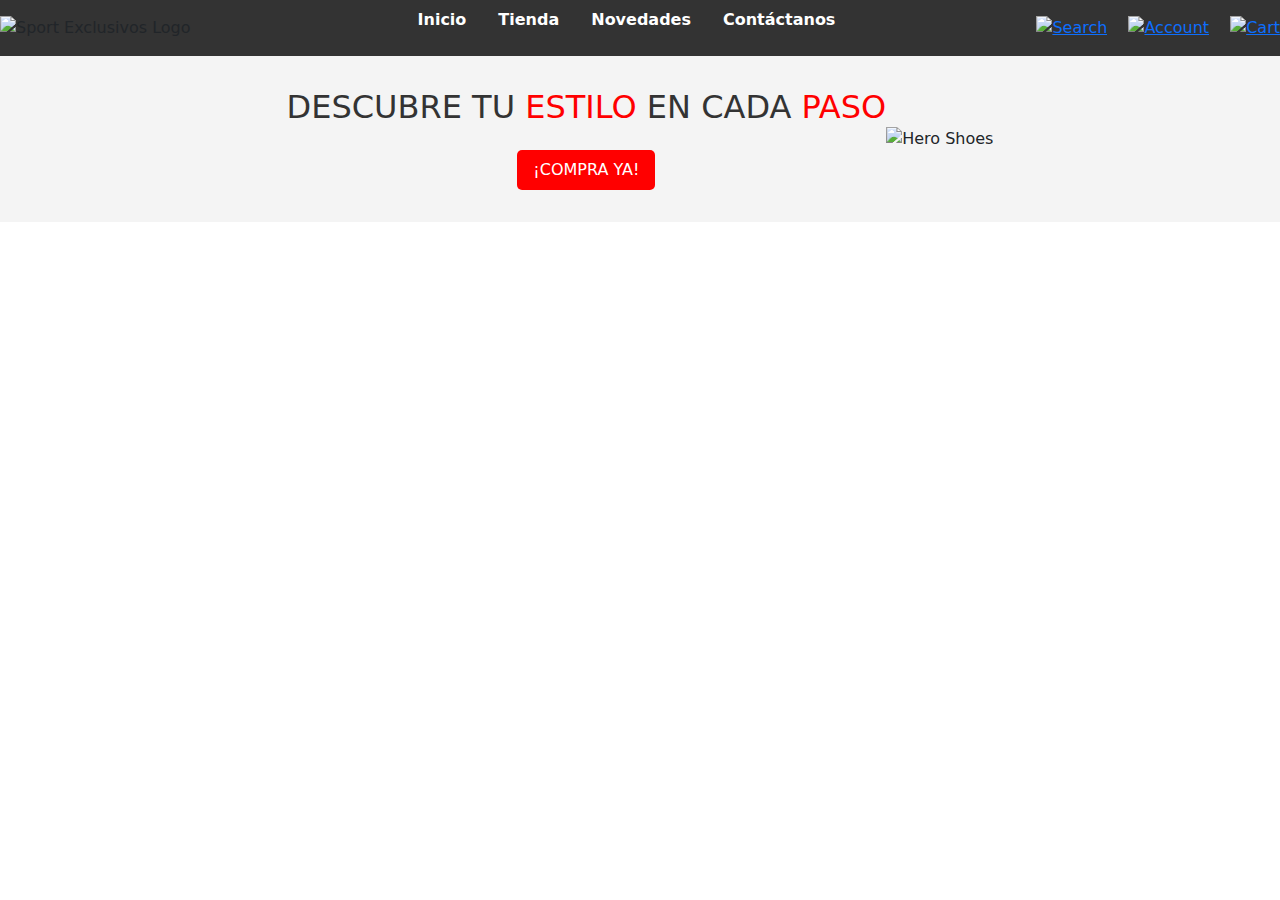
==== index.html @ be6d2099 "create directories" ====
<!DOCTYPE html>
<html lang="es">
<head>
    <meta charset="UTF-8">
    <meta name="viewport" content="width=device-width, initial-scale=1.0">
    <title>Sport Exclusivos</title>
    <link rel="stylesheet" href="styles.css">
    <link href="https://cdn.jsdelivr.net/npm/bootstrap@5.3.3/dist/css/bootstrap.min.css" rel="stylesheet" integrity="sha384-QWTKZyjpPEjISv5WaRU9OFeRpok6YctnYmDr5pNlyT2bRjXh0JMhjY6hW+ALEwIH" crossorigin="anonymous">
</head>
<body>
    <header>
        <nav class="navbar">
            <div class="logo">
                <img src="./assets/LOGO SPORT EXCLUSIVE.png" alt="Sport Exclusivos Logo">
            </div>
            <ul class="nav-links">
                <li><a href="#inicio">Inicio</a></li>
                <li><a href="#tienda">Tienda</a></li>
                <li><a href="#novedades">Novedades</a></li>
                <li><a href="#contacto">Contáctanos</a></li>
            </ul>
            <div class="icons">
                <a href="#search"><img src="./assets/busqueda.svg" alt="Search"></a>
                <a href="#account"><img src="./assets/usuario.svg" alt="Account"></a>
                <a href="#cart"><img src="./assets/carrito.svg" alt="Cart"></a>
            </div>
        </nav>
    </header>
    <section class="hero">
        <div class="hero-text">
            <h1>DESCUBRE TU<span> ESTILO</span> EN CADA <span>PASO</span></h1>
            <a href="#compra" class="cta-button">¡COMPRA YA!</a>
        </div>
        <img src="hero-shoes.png" alt="Hero Shoes" class="hero-image">
    </section>
    <script src="https://cdn.jsdelivr.net/npm/bootstrap@5.3.3/dist/js/bootstrap.bundle.min.js" integrity="sha384-YvpcrYf0tY3lHB60NNkmXc5s9fDVZLESaAA55NDzOxhy9GkcIdslK1eN7N6jIeHz" crossorigin="anonymous"></script>
</body>
</html>
---- styles.css ----
{
    margin: 0;
    padding: 0;
    box-sizing: border-box;
}

body {
    background-image:url('./assets/fondo.jpg');
    font-family: Arial, sans-serif;
    background-size: cover;
    position: relative;
    overflow: hidden;
    width: 100%;
    height: 100%;
}
body::before {
    content: "";
    position: absolute;
    top: 0;
    left: 0;
    width: 100%;

}


.navbar {
    display: flex;
    justify-content: space-between;
    align-items: center;
    background-color: #333;
    padding: 1rem;
}

.logo img {
    height: 40px;
    margin-right: 10px;
}

.nav-links {
    list-style: none;
    display: flex;
}

.nav-links li {
    margin: 0 1rem;
}

.nav-links a {
    color: white;
    text-decoration: none;
    font-weight: bold;
}

.icons img {
    width: 20px;
    margin-left: 1rem;
}

.hero {
    display: flex;
    justify-content: center;
    align-items: center;
    background-color: #f4f4f4;
    padding: 2rem;
    text-align: center;
}

.hero-text h1 {
    font-size: 2rem;
    color: #333;
}

.hero-text span {
    color: red;
}

.cta-button {
    display: inline-block;
    margin-top: 1rem;
    padding: 0.5rem 1rem;
    color: white;
    background-color: red;
    text-decoration: none;
    border-radius: 5px;
}

.categories {
    padding: 2rem;
    text-align: center;
}

.category-grid {
    display: flex;
    justify-content: space-around;
    flex-wrap: wrap;
}

.category-item {
    width: 200px;
    text-align: center;
    margin-bottom: 1rem;
}

.category-item img {
    width: 100%;
    border-radius: 5px;
}

.category-item h3 {
    font-size: 1rem;
    color: #333;
}

.color-options {
    display: flex;
    justify-content: center;
    margin-top: 0.5rem;
}

.color {
    width: 15px;
    height: 15px;
    border-radius: 50%;
    margin: 0 5px;
}

.black { background-color: black; }
.gray { background-color: gray; }
.green { background-color: green; }
.red { background-color: red; }
.beige { background-color: beige; }
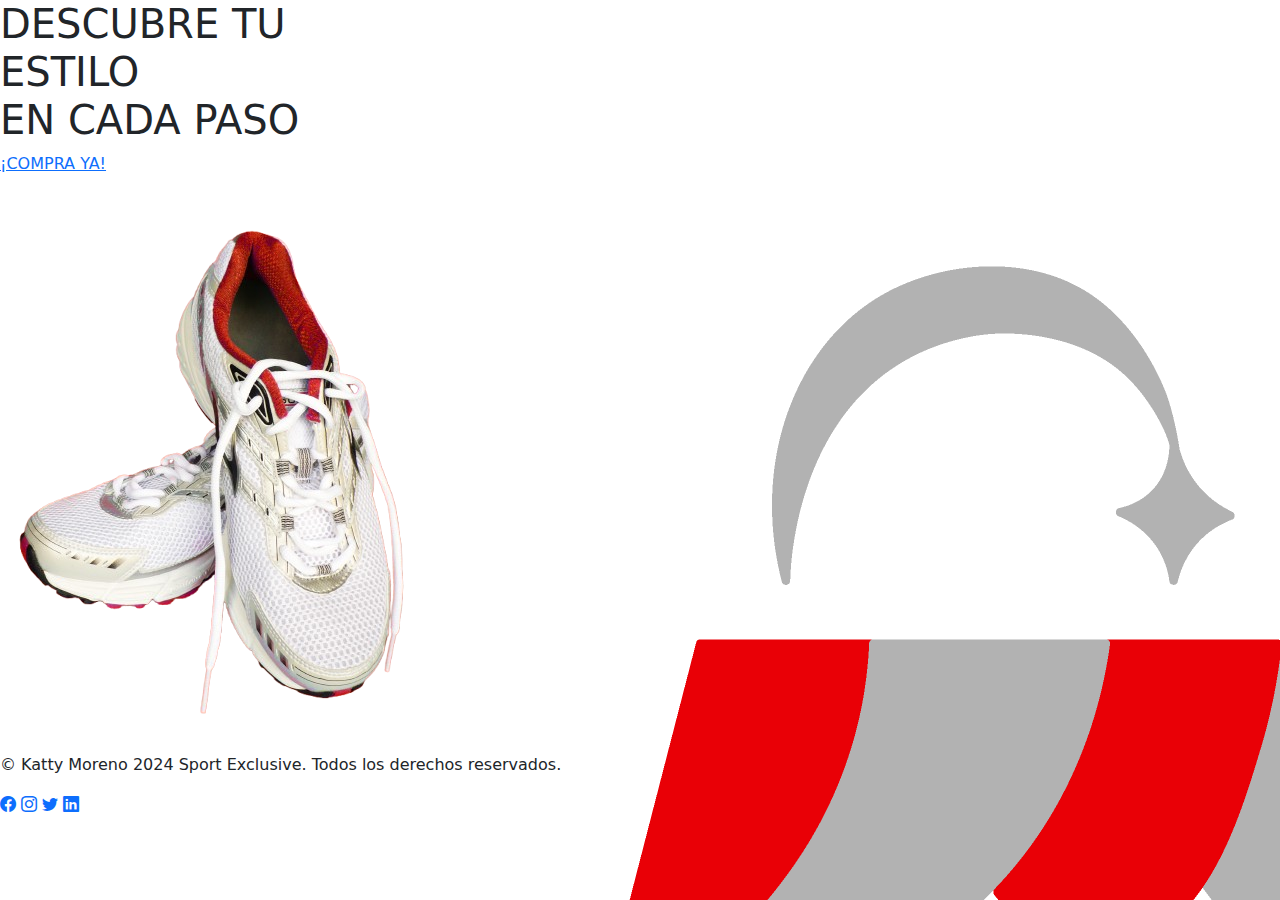
==== commit 2247bdd3: "Subiendo carpeta sport exclusive" ====
--- a/index.html
+++ b/index.html
@@ -6,33 +6,65 @@
     <title>Sport Exclusivos</title>
     <link rel="stylesheet" href="styles.css">
     <link href="https://cdn.jsdelivr.net/npm/bootstrap@5.3.3/dist/css/bootstrap.min.css" rel="stylesheet" integrity="sha384-QWTKZyjpPEjISv5WaRU9OFeRpok6YctnYmDr5pNlyT2bRjXh0JMhjY6hW+ALEwIH" crossorigin="anonymous">
+    <link rel="stylesheet" href="https://cdn.jsdelivr.net/npm/bootstrap-icons/font/bootstrap-icons.css">
 </head>
 <body>
     <header>
-        <nav class="navbar">
+        <nav class="navbar fixed-top">
             <div class="logo">
-                <img src="./assets/LOGO SPORT EXCLUSIVE.png" alt="Sport Exclusivos Logo">
+                <img src="./assets/img/LOGO SPORT EXCLUSIVE.png" alt="Sport Exclusivos Logo">
             </div>
             <ul class="nav-links">
                 <li><a href="#inicio">Inicio</a></li>
-                <li><a href="#tienda">Tienda</a></li>
-                <li><a href="#novedades">Novedades</a></li>
-                <li><a href="#contacto">Contáctanos</a></li>
+                <li class="dropdown">
+                    <a href="tienda.html">Tienda</a>
+                    <ul class="dropdown-menu">
+                        <li><a href="#">Zapatos para hombre</a></li>
+                        <li><a href="#">Zapatos para mujer</a></li>
+                        <li><a href="#">Zapatos para niños </a></li>
+                    </ul>
+                </li>
+                <li class="dropdown">
+                    <a href="novedades.html">Novedades</a>
+                    <ul class="dropdown-menu">
+                        <li><a href="#promociones">Promociones</a></li>
+                        <li><a href="#nuevos-disenos">Nuevos Diseños</a></li>
+                        <li><a href="#marcas">Marcas</a></li>
+                    </ul>
+                </li>
+                <li><a href="contactenos.html">Contáctanos</a></li>
             </ul>
             <div class="icons">
-                <a href="#search"><img src="./assets/busqueda.svg" alt="Search"></a>
-                <a href="#account"><img src="./assets/usuario.svg" alt="Account"></a>
-                <a href="#cart"><img src="./assets/carrito.svg" alt="Cart"></a>
+                <a href="#search" onclick="searchFunction()"><img src="./assets/img/busqueda.svg" alt="Search"></a>
+                <a href="#account" onclick="accountFunction()"><img src="./assets/img/usuario.svg" alt="Account"></a>
+                <a href="#cart" onclick="cartFunction()"><img src="./assets/img/carrito.svg" alt="Cart"></a>
             </div>
         </nav>
     </header>
     <section class="hero">
         <div class="hero-text">
-            <h1>DESCUBRE TU<span> ESTILO</span> EN CADA <span>PASO</span></h1>
-            <a href="#compra" class="cta-button">¡COMPRA YA!</a>
+            <h1>DESCUBRE TU<span>
+                <br> ESTILO</span> 
+                <br>EN CADA <span>PASO</span></h1>
+                <a href="tienda.html" class="cta-button">¡COMPRA YA!</a>
         </div>
-        <img src="hero-shoes.png" alt="Hero Shoes" class="hero-image">
+        <img src="./assets/img/zapato fondo.png" alt="Hero Shoes" class="hero-image">
     </section>
+</section>
+<section id="tienda" class="productos">
+</section>
     <script src="https://cdn.jsdelivr.net/npm/bootstrap@5.3.3/dist/js/bootstrap.bundle.min.js" integrity="sha384-YvpcrYf0tY3lHB60NNkmXc5s9fDVZLESaAA55NDzOxhy9GkcIdslK1eN7N6jIeHz" crossorigin="anonymous"></script>
+    <script src="script.js"></script>
+    <footer>
+        <div class="footer-content">
+            <p>&copy; Katty Moreno 2024 Sport Exclusive. Todos los derechos reservados.</p>
+            <div class="social-icons">
+                <a href="https://www.facebook.com" target="_blank" class="social-icon"><i class="bi bi-facebook"></i></a>
+                <a href="https://www.instagram.com" target="_blank" class="social-icon"><i class="bi bi-instagram"></i></a>
+                <a href="https://www.twitter.com" target="_blank" class="social-icon"><i class="bi bi-twitter"></i></a>
+                <a href="https://www.linkedin.com" target="_blank" class="social-icon"><i class="bi bi-linkedin"></i></a>
+            </div>
+        </div>
+    </footer>   
 </body>
-</html>+</html>
